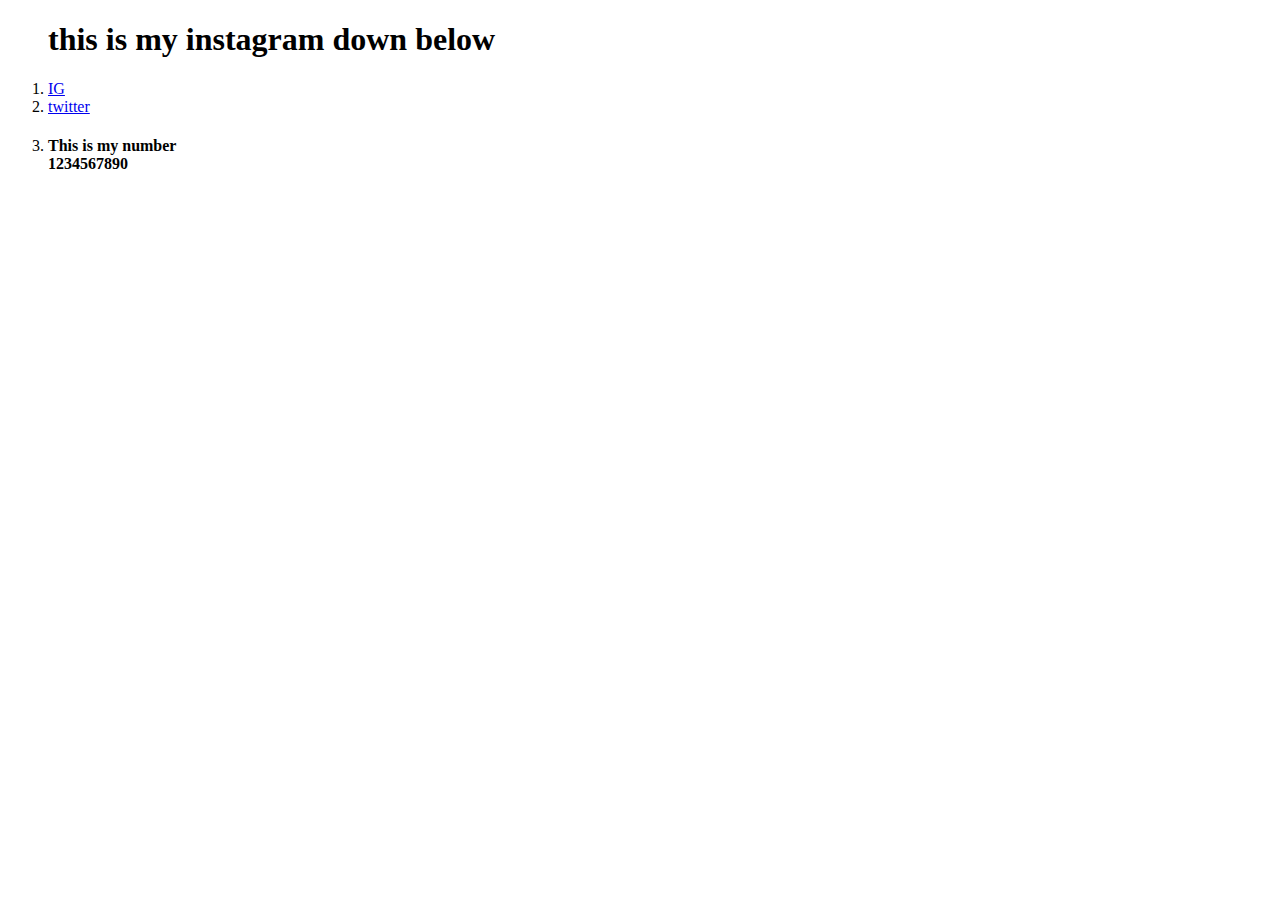
==== contact.html @ 1d9455fd "add cv initial website files" ====
<!DOCTYPE html>
<html lang="en">
<head>
    <meta charset="UTF-8">
    <meta name="viewport" content="width=<device-width>, initial-scale=1.0">
    <title>Document</title>
</head>
<body>
   <ol> <h1> <strong>this is my instagram down below</strong></h1>
   <li> <a href="https://www.instagram.com">IG</a> </li>
    <li><a href="https://www.twitter.com">twitter</a> </li>
    <li><h4>This is my number <br> 1234567890</h4> </li> </ol> 
</body>
</html>
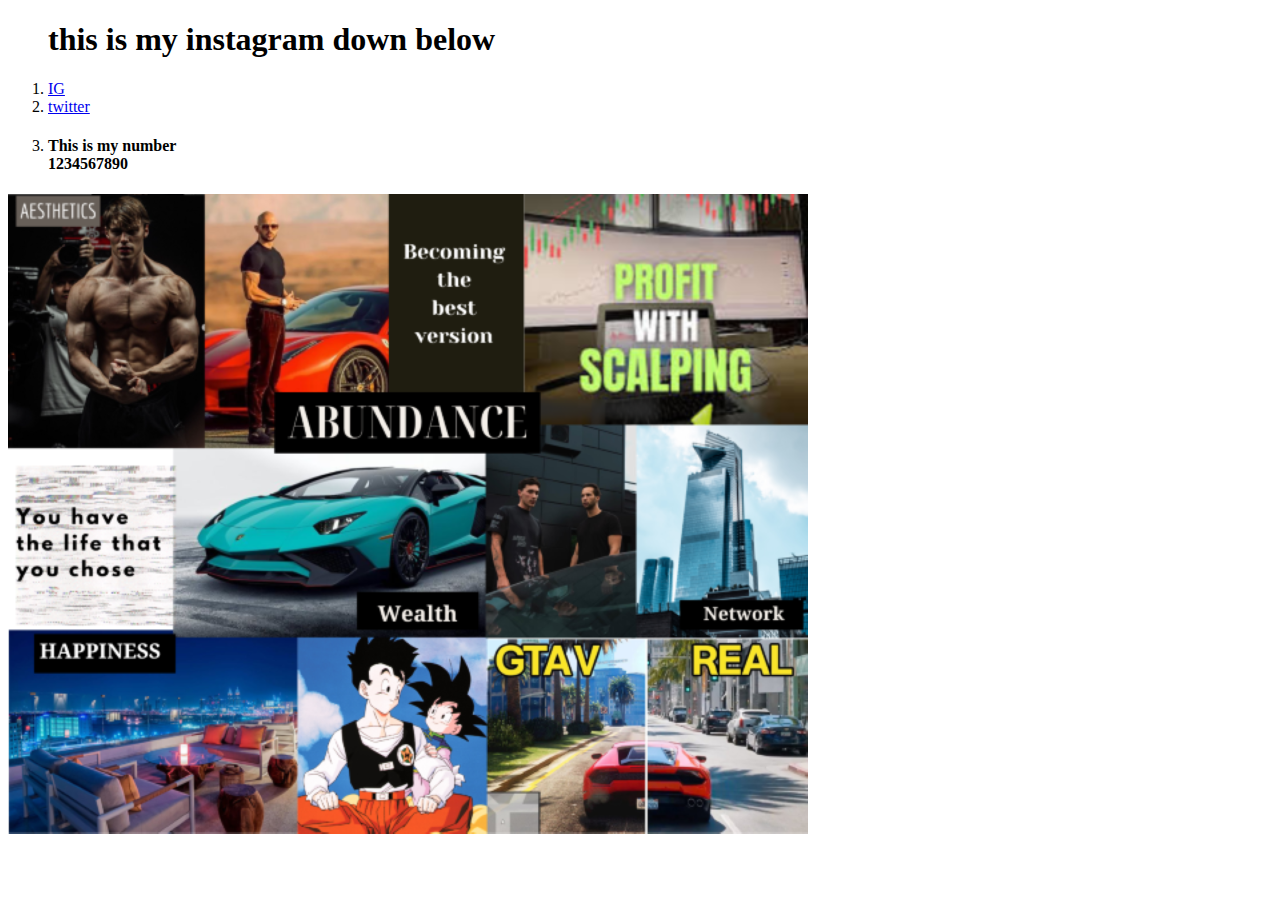
==== commit 644afd45: "Add files via upload" ====
--- a/contact.html
+++ b/contact.html
@@ -4,11 +4,13 @@
     <meta charset="UTF-8">
     <meta name="viewport" content="width=<device-width>, initial-scale=1.0">
     <title>Document</title>
+    <link rel="stylesheet" href="css/styles.css">
 </head>
 <body>
    <ol> <h1> <strong>this is my instagram down below</strong></h1>
    <li> <a href="https://www.instagram.com">IG</a> </li>
     <li><a href="https://www.twitter.com">twitter</a> </li>
     <li><h4>This is my number <br> 1234567890</h4> </li> </ol> 
+    <img src="abundance.png" alt="">
 </body>
 </html>